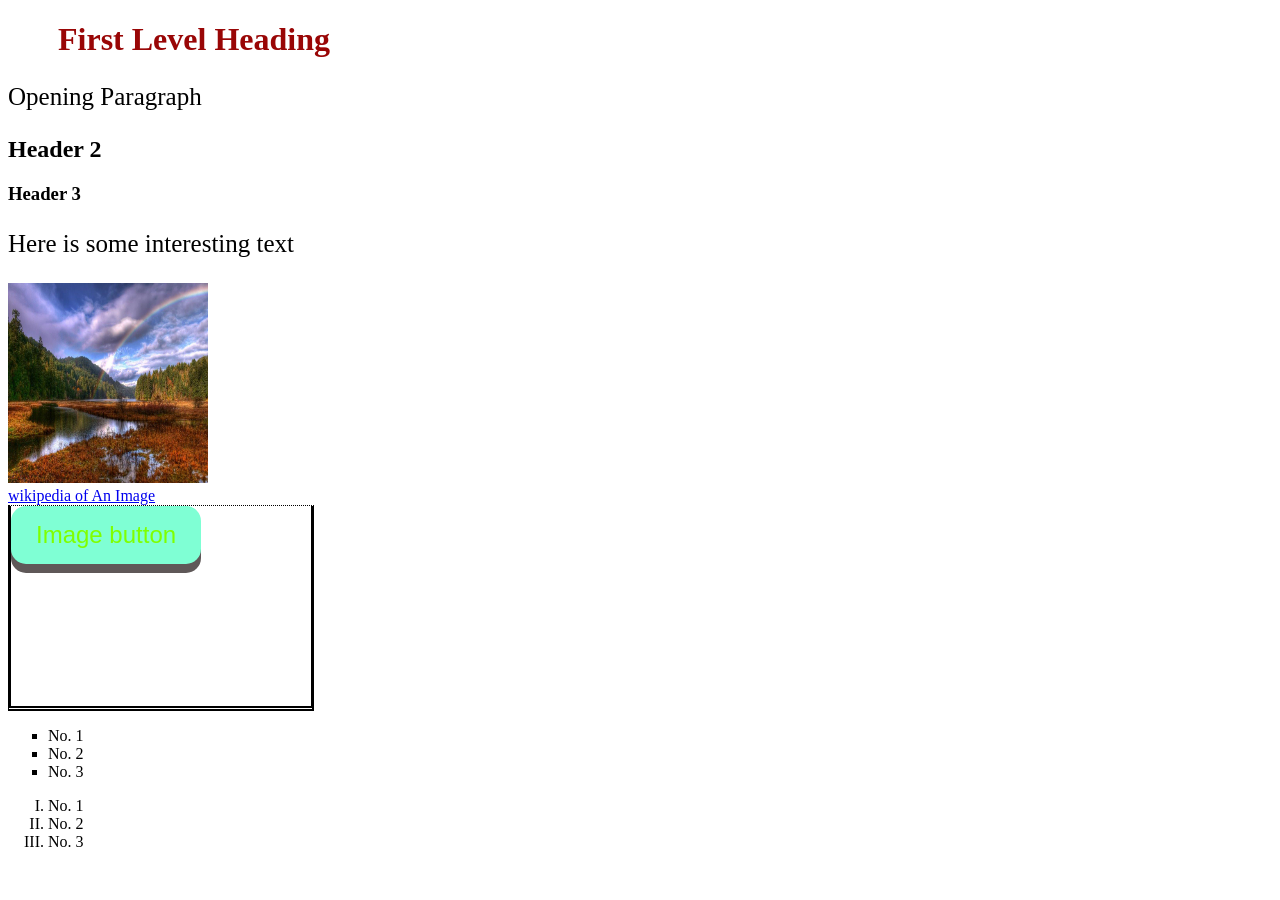
==== public/index.html @ fefa296b "week 2 changes made" ====
<!DOCTYPE html>
<html lang="en">
<head>
    <title>image</title>
    <link rel="stylesheet" type="text/css" href="CSS/styles.css">
    <script text = "type/javascript" src = "JS/main.js"></script>
</head>
<body>
    <h1>First Level Heading</h1>
    <p>Opening Paragraph</p>
    <h2>Header 2</h2>
    <h3>Header 3</h3>

    <p> Here is some interesting text </p>
    <img src="assets/image.jpg" alt="interesting image" style="width: 200px; height: 200px;">
    <br>
    <a href="https://en.wikipedia.org/wiki/Image">wikipedia of An Image</a>
    <br>


    <div class="buttons">
        <button onclick = myFunction()>Image button</button>
    </div>

    <ul style="list-style: square;">
    <li>No. 1</li>
     <li>No. 2</li>
      <li>No. 3</li>
    </ul>
    <ol type="I">
   <li>No. 1</li>
     <li>No. 2</li>
      <li>No. 3</li>
    </ol>
     
</body>
</html>
---- public/CSS/styles.css ----
h1 {
color: #990606;
margin-left: 50px;
}

p {
font-size: 25px;

}

div.buttons{ 
    width: 300px;
    height: 200px;
    border-style: dotted solid double;
    border-width: thin medium thick;
}

button {
display: inline-block;
 padding: 15px 25px;
 font-size: 24px;
 cursor: pointer;
 text-align: center;
 text-decoration: none;
 outline: none;
 color: chartreuse;
 background-color: aquamarine;
 border: none;
 border-radius: 15px;
 box-shadow: 0 9px #5f5858;
}

button:hover {background-color: #084e0b}
button:active {
 background-color: #3e8e41;
 box-shadow: 0 5px #666;
 transform: translateY(4px);
}
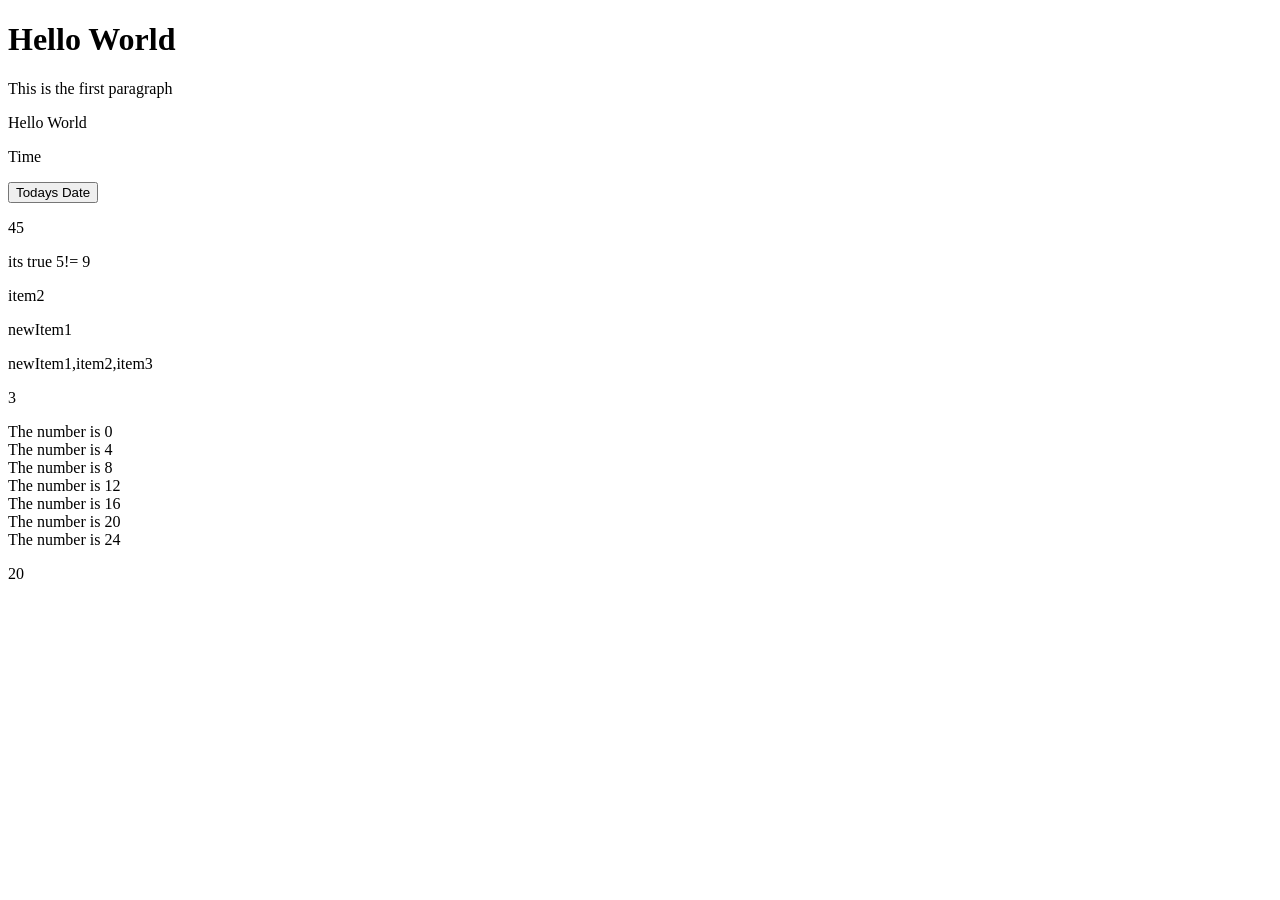
==== commit 665edaea: "new changes made week 4 chages" ====
--- a/public/index.html
+++ b/public/index.html
@@ -1,37 +1,47 @@
 <!DOCTYPE html>
-<html lang="en">
+<html>
 <head>
-    <title>image</title>
-    <link rel="stylesheet" type="text/css" href="CSS/styles.css">
-    <script text = "type/javascript" src = "JS/main.js"></script>
+    <title> JSGF Week 4 JavaScript Fundamentals</title>
+             <script type="text/javascript" src="JS/fundamentals.js"></script>
+
 </head>
-<body>
-    <h1>First Level Heading</h1>
-    <p>Opening Paragraph</p>
-    <h2>Header 2</h2>
-    <h3>Header 3</h3>
+<body onload="initialise()">
+    <h1>Hello World</h1>
+    <p>This is the first paragraph</p>
+    <!-- Javascript fundamentals-->
+    <!-- Changing HTML Elements -->
+     <p id="printhere">Default Text</p>
+     <!-- <script> -->
+        <!-- document.getElementById("printhere").innerHTML = "Hello World"; -->
+     <!-- </script> -->
 
-    <p> Here is some interesting text </p>
-    <img src="assets/image.jpg" alt="interesting image" style="width: 200px; height: 200px;">
-    <br>
-    <a href="https://en.wikipedia.org/wiki/Image">wikipedia of An Image</a>
-    <br>
+      <!-- Display Date and Time -->
+    <p id='dateTime'>Time</p>
+    <button type=“button” onclick="dateTime()">Todays Date</button>
+
+    <!-- Strings -->
+     <p id="datatypes"></p>
 
 
-    <div class="buttons">
-        <button onclick = myFunction()>Image button</button>
-    </div>
+       <!-- Booleans -->
+     <p id="booleans"></p>
+     
+       <!-- arrays -->
+     <p id="array"></p>
+      <p id="changearray"></p>
+       <p id="fullarray"></p>
+        <p id="arraylength"></p>
 
-    <ul style="list-style: square;">
-    <li>No. 1</li>
-     <li>No. 2</li>
-      <li>No. 3</li>
-    </ul>
-    <ol type="I">
-   <li>No. 1</li>
-     <li>No. 2</li>
-      <li>No. 3</li>
-    </ol>
-     
+
+       <!-- For Loop -->
+     <p id="forloop"></p>
+
+      <!-- Functions -->
+     <p id="function"></p>
+
+
+
+
+
 </body>
-</html>+</html>
